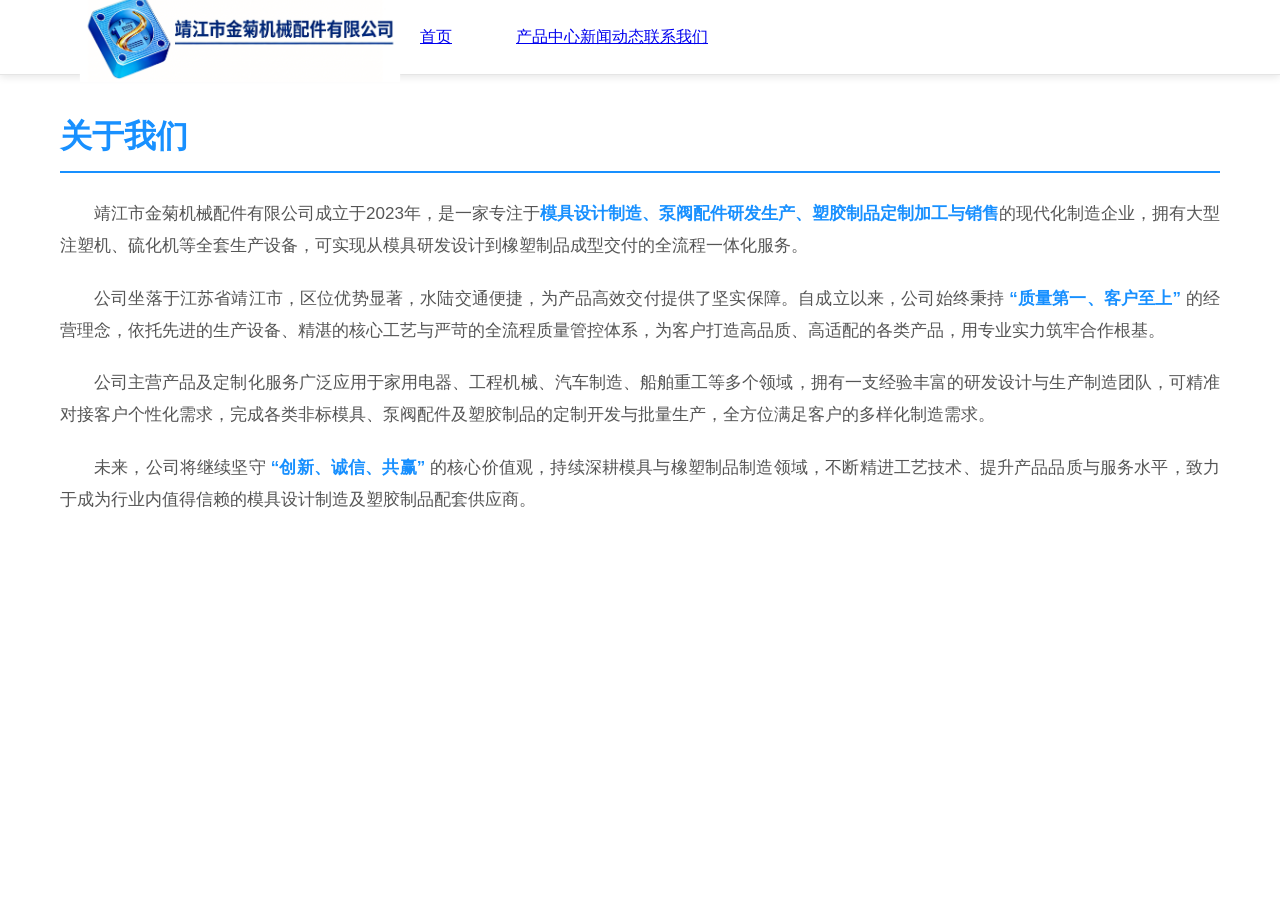
==== about.html @ 632400a0 "fix mobile nav style" ====
﻿<!DOCTYPE html>
<html lang="zh-CN">
<head>
    <meta charset="UTF-8">
  <!-- 必须加！手机端适配的核心，没有它，style.css 的移动端样式不生效 -->
  <meta name="viewport" content="width=device-width, initial-scale=1.0">
  <!-- 确保引入了 style.css（路径要对） -->
  <link rel="stylesheet" href="css/style.css">
  <title>关于我们</title>
    <style>
        * {
            margin: 0;
            padding: 0;
            box-sizing: border-box;
            font-family: "Microsoft Yahei", sans-serif;
        }
        /* 统一导航样式 */
        .navbar {
            background: #ffffff;
            border-bottom: 1px solid rgba(0, 0, 0, 0.1);
            padding: 10px 0;
            box-shadow: 0 2px 8px rgba(0, 0, 0, 0.1);
        }
        .nav-wrapper {
            width: 100%;
            max-width: 1200px;
            margin: 0 auto;
            display: flex;
            justify-content: flex-start;
            align-items: center;
            gap: 0;
            padding: 0 20px;
        }
        .logo {
            width: 360px;
            height: 120px;
            display: flex;
            align-items: center;
            justify-content: center;
        }
        .logo img {
            width: 100%;
            height: 100%;
            object-fit: contain;
        }
        .nav-menu {
            display: flex;
            list-style: none;
            gap: 30px;
            align-items: center;
            margin: 0 auto;
        }
        .nav-menu li a {
            text-decoration: none;
            color: #333;
            font-size: 16px;
            padding: 8px 16px;
            border-radius: 4px;
            transition: all 0.3s ease;
        }
        .nav-menu li a:hover {
            color: #1890ff;
            background: rgba(24, 144, 255, 0.1);
        }
        .nav-menu li a.active {
            color: #1890ff;
            background: rgba(24, 144, 255, 0.1);
            font-weight: 500;
        }
        /* 页面内容样式 - 核心美化排版 */
        .container {
            max-width: 1200px;
            margin: 40px auto;
            padding: 0 20px;
        }
        .page-title {
            font-size: 32px;
            color: #1890ff; /* 标题统一为主题色 */
            margin-bottom: 25px;
            padding-bottom: 12px;
            border-bottom: 2px solid #1890ff;
            font-weight: 600;
        }
        .about-content {
            font-size: 17px;
            line-height: 1.9;
            color: #555;
        }
        .about-content p {
            margin-bottom: 20px;
            text-indent: 2em;
            text-align: justify;
        }
        /* 全局突出样式：所有需要强调的文字统一 */
        .highlight, strong, b {
            color: #1890ff !important; /* 强制统一为主题色 */
            font-weight: 600 !important;
        }
    </style>
</head>
<body>
    <!-- 导航栏 -->
    <nav class="navbar">
        <div class="nav-wrapper">
             <div class="logo">
    <img src="img/logo.png" alt="LOGO" loading="lazy">
  </div>
  <ul>
    <li><a href="index.html">首页</a></li>
    <li><a href="about.html" style="color: white;">关于我们</a></li> <!-- 当前页可加高亮 -->
    <li><a href="products.html">产品中心</a></li>
    <li><a href="news.html">新闻动态</a></li>
    <li><a href="contact.html">联系我们</a></li>
            </ul>
        </div>
    </nav>

    <!-- 页面内容 -->
    <div class="container">
        <h1 class="page-title">关于我们</h1>
        <div class="about-content">
            <p>靖江市金菊机械配件有限公司成立于2023年，是一家专注于<span class="highlight">模具设计制造、泵阀配件研发生产、塑胶制品定制加工与销售</span>的现代化制造企业，拥有大型注塑机、硫化机等全套生产设备，可实现从模具研发设计到橡塑制品成型交付的全流程一体化服务。</p>
            <p>公司坐落于江苏省靖江市，区位优势显著，水陆交通便捷，为产品高效交付提供了坚实保障。自成立以来，公司始终秉持 <span class="highlight">“质量第一、客户至上”</span> 的经营理念，依托先进的生产设备、精湛的核心工艺与严苛的全流程质量管控体系，为客户打造高品质、高适配的各类产品，用专业实力筑牢合作根基。</p>
            <p>公司主营产品及定制化服务广泛应用于家用电器、工程机械、汽车制造、船舶重工等多个领域，拥有一支经验丰富的研发设计与生产制造团队，可精准对接客户个性化需求，完成各类非标模具、泵阀配件及塑胶制品的定制开发与批量生产，全方位满足客户的多样化制造需求。</p>
            <p>未来，公司将继续坚守 <span class="highlight">“创新、诚信、共赢”</span> 的核心价值观，持续深耕模具与橡塑制品制造领域，不断精进工艺技术、提升产品品质与服务水平，致力于成为行业内值得信赖的模具设计制造及塑胶制品配套供应商。</p>
        </div>
    </div>
</body>
</html>
---- css/style.css ----
﻿/* 全局样式：清除默认的 body 和 html 边距 */
* {
    margin: 0;
    padding: 0;
    box-sizing: border-box; /* 盒模型优化：让元素宽高包含边框 */
}

/* 基础设置：body 和 html 尺寸归一化 */
html, body {
    margin: 0;
    padding: 0;
    width: 100%;
}

/* 导航栏-LOGO区域：蓝色背景、文字白色、弹性布局居中，适配不同屏幕 */
nav {
    background-color: #0069D9; /* 蓝色统一 */
    color: white;
    display: flex;
    justify-content: space-between;
    align-items: center; /* LOGO和菜单垂直居中 */
    padding: 0; /* 清除导航栏默认内边距，让LOGO顶满左侧 */
    box-shadow: 0 2px 8px rgba(0, 0, 0, 0.2);
    position: relative;
    z-index: 999;
    height: 75px; /* LOGO高度统一，固定导航栏高度 */
    width: 100%; /* 确保导航栏占满屏幕宽度 */
}

/* LOGO样式-全屏适配，还原图片原始比例且透明背景 */
nav .logo {
    margin-left: 0; /* LOGO贴左，无外间距 */
    padding-left: 0; /* LOGO贴左，无内间距 */
}
nav .logo img {
    width: 320px;
    height: 160px;
    padding: 0;
    margin: 0;
    background: transparent; /* 去除图片背景色 */
    object-fit: contain;
    border: none;
    filter: drop-shadow(0 0 1px rgba(255,255,255,0.5)); /* 细微白边提升辨识度 */
    display: block; /* 消除图片默认的行内间隙 */
}

/* 导航菜单样式 - 水平排列，避免影响LOGO布局 */
nav ul {
    list-style-type: none;
    margin: 0;
    padding: 0;
    display: flex;
    align-items: center;
    margin-right: 20px; /* 菜单右侧留间距，不挤压LOGO */
}

/* 仅在移动端屏幕（宽度小于768px）生效 */
@media (max-width: 768px) {
  /* 1. 导航菜单适配：垂直排列 */
  nav ul {
    flex-direction: column; /* 菜单垂直展示 */
    padding: 10px;
    margin-right: 0; /* 移动端取消右侧间距 */
  }
  nav ul li {
    margin: 8px 0; /* 增加垂直间距 */
  }

  /* 2. 图片自适应（防止图片超出手机屏幕） */
  nav .logo img {
    max-width: 100%;
    height: auto;
    max-height: 75px; /* 适配导航栏高度 */
  }

  /* 3. 页面容器适配（左右留边，不贴紧屏幕） */
  .container {
    padding: 0 15px;
  }

  /* 4. 标题字号适配（缩小，适配移动端） */
  h1 {
    font-size: 24px;
  }
  h2 {
    font-size: 20px;
  }
}
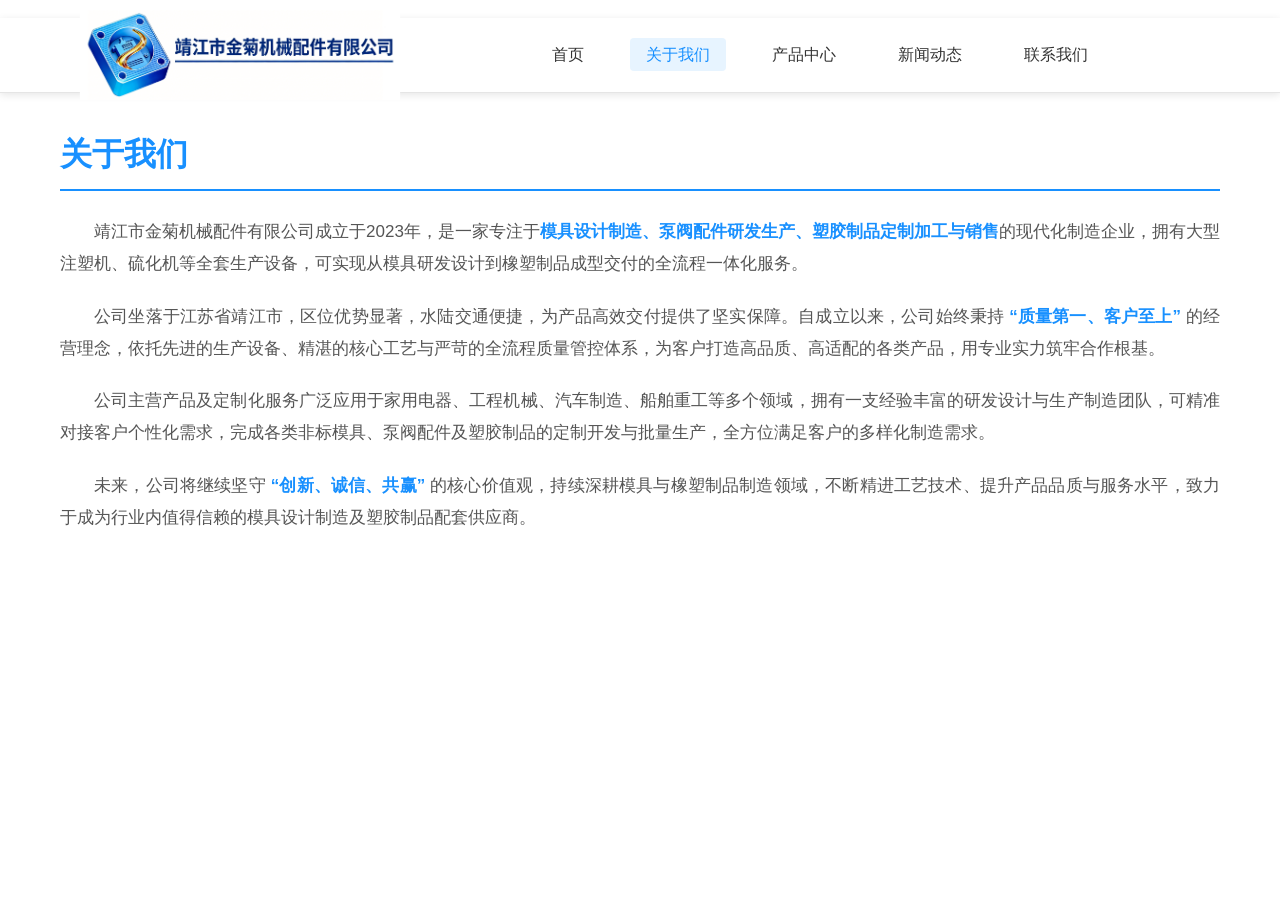
==== commit 83701f41: "fix mobile nav style" ====
--- a/about.html
+++ b/about.html
@@ -1,4 +1,4 @@
-﻿<!DOCTYPE html>
+﻿﻿<!DOCTYPE html>
 <html lang="zh-CN">
 <head>
     <meta charset="UTF-8">
@@ -105,9 +105,9 @@
              <div class="logo">
     <img src="img/logo.png" alt="LOGO" loading="lazy">
   </div>
-  <ul>
+  <ul class="nav-menu">
     <li><a href="index.html">首页</a></li>
-    <li><a href="about.html" style="color: white;">关于我们</a></li> <!-- 当前页可加高亮 -->
+    <li><a href="about.html" class="active">关于我们</a></li> <!-- 当前页高亮 -->
     <li><a href="products.html">产品中心</a></li>
     <li><a href="news.html">新闻动态</a></li>
     <li><a href="contact.html">联系我们</a></li>
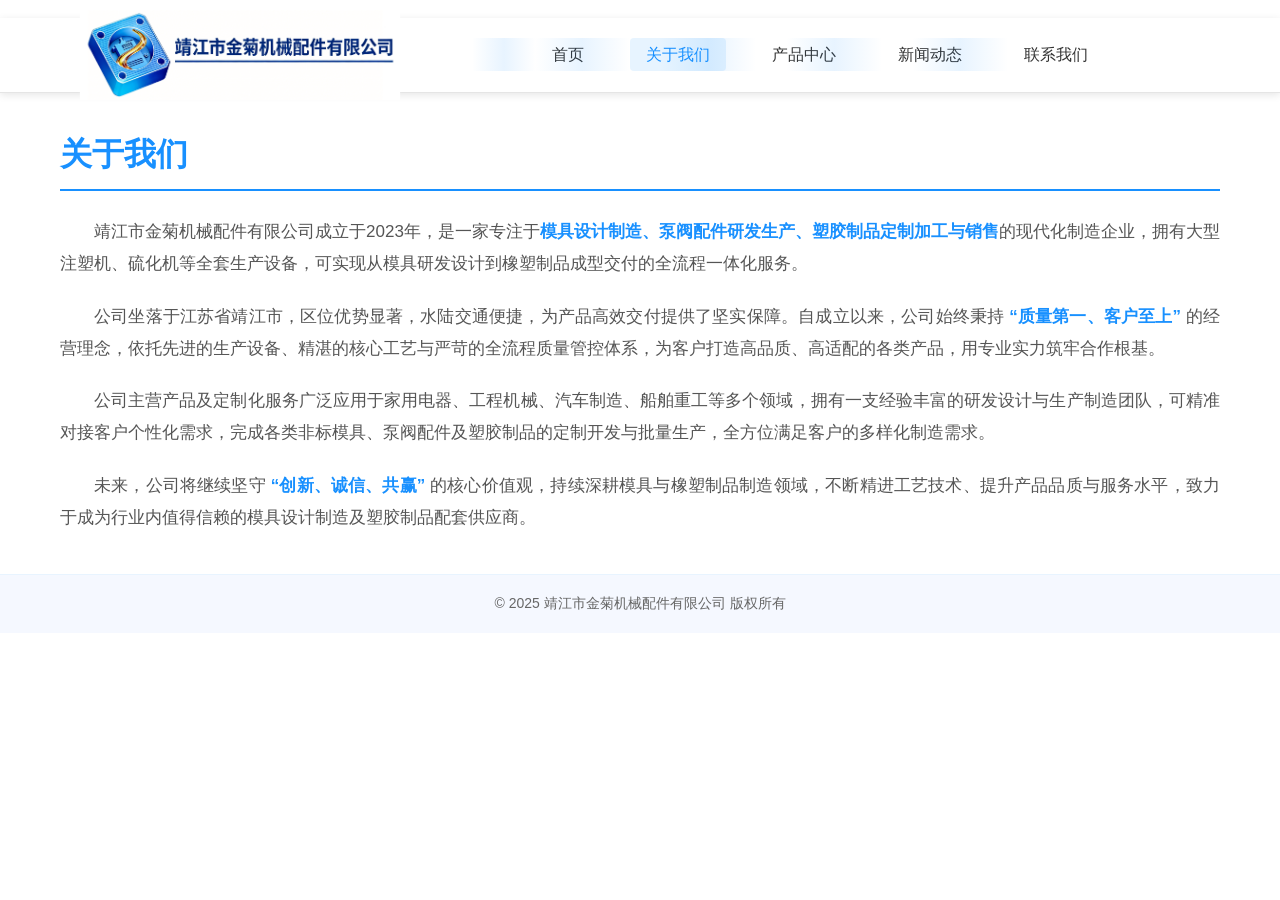
==== commit 96357493: "fix mobile nav style" ====
--- a/about.html
+++ b/about.html
@@ -1,12 +1,12 @@
-﻿﻿<!DOCTYPE html>
+﻿﻿﻿<!DOCTYPE html>
 <html lang="zh-CN">
 <head>
     <meta charset="UTF-8">
-  <!-- 必须加！手机端适配的核心，没有它，style.css 的移动端样式不生效 -->
-  <meta name="viewport" content="width=device-width, initial-scale=1.0">
-  <!-- 确保引入了 style.css（路径要对） -->
-  <link rel="stylesheet" href="css/style.css">
-  <title>关于我们</title>
+    <!-- 必须加！手机端适配的核心，没有它，style.css 的移动端样式不生效 -->
+    <meta name="viewport" content="width=device-width, initial-scale=1.0">
+    <!-- 确保引入了 style.css（路径要对） -->
+    <link rel="stylesheet" href="css/style.css">
+    <title>关于我们</title>
     <style>
         * {
             margin: 0;
@@ -14,12 +14,49 @@
             box-sizing: border-box;
             font-family: "Microsoft Yahei", sans-serif;
         }
-        /* 统一导航样式 */
+        /* 全局过渡 - 核心修复：禁用点击穿透 */
+        html {
+            scroll-behavior: smooth;
+            -webkit-overflow-scrolling: touch; /* 移动端顺滑滚动 */
+        }
+        body {
+            opacity: 0;
+            visibility: hidden; /* 关键：彻底隐藏直到加载完成，避免点击穿透 */
+            pointer-events: none; /* 关键：加载期间禁用所有点击 */
+            animation: pageFadeIn 1s ease forwards;
+            -webkit-animation: pageFadeIn 1s ease forwards; /* 兼容webkit内核 */
+        }
+        @keyframes pageFadeIn {
+            to {
+                opacity: 1;
+                visibility: visible;
+                pointer-events: auto; /* 动画完成后恢复点击 */
+            }
+        }
+        /* 兼容webkit内核 */
+        @-webkit-keyframes pageFadeIn {
+            to {
+                opacity: 1;
+                visibility: visible;
+                pointer-events: auto;
+            }
+        }
+
+        /* 导航样式 - 同步index的完整样式 + 移动端适配 */
         .navbar {
             background: #ffffff;
             border-bottom: 1px solid rgba(0, 0, 0, 0.1);
             padding: 10px 0;
             box-shadow: 0 2px 8px rgba(0, 0, 0, 0.1);
+            position: sticky;
+            top: 0;
+            z-index: 9999; /* 提升层级，避免被其他元素遮挡 */
+            transition: all 0.3s ease;
+            width: 100%; /* 确保导航栏占满宽度 */
+        }
+        .navbar.scrolled {
+            padding: 5px 0;
+            box-shadow: 0 4px 12px rgba(0, 0, 0, 0.15);
         }
         .nav-wrapper {
             width: 100%;
@@ -37,6 +74,7 @@
             display: flex;
             align-items: center;
             justify-content: center;
+            transition: transform 0.3s ease;
         }
         .logo img {
             width: 100%;
@@ -49,6 +87,11 @@
             gap: 30px;
             align-items: center;
             margin: 0 auto;
+            pointer-events: auto; /* 导航菜单优先恢复点击 */
+        }
+        .nav-menu li {
+            position: relative;
+            z-index: 10000; /* 导航项层级拉满 */
         }
         .nav-menu li a {
             text-decoration: none;
@@ -57,16 +100,36 @@
             padding: 8px 16px;
             border-radius: 4px;
             transition: all 0.3s ease;
+            position: relative;
+            overflow: hidden;
+            pointer-events: auto; /* 链接强制启用点击 */
+            z-index: 10001; /* 链接层级高于父元素 */
+        }
+        .nav-menu li a::before {
+            content: '';
+            position: absolute;
+            top: 0;
+            left: -100%;
+            width: 100%;
+            height: 100%;
+            background: linear-gradient(90deg, transparent, rgba(24, 144, 255, 0.1), transparent);
+            transition: all 0.6s ease;
+            z-index: -1; /* 伪元素不遮挡点击 */
+        }
+        .nav-menu li a:hover::before {
+            left: 100%;
         }
         .nav-menu li a:hover {
             color: #1890ff;
             background: rgba(24, 144, 255, 0.1);
+            transform: translateY(-2px);
         }
         .nav-menu li a.active {
             color: #1890ff;
             background: rgba(24, 144, 255, 0.1);
             font-weight: 500;
         }
+
         /* 页面内容样式 - 核心美化排版 */
         .container {
             max-width: 1200px;
@@ -96,21 +159,75 @@
             color: #1890ff !important; /* 强制统一为主题色 */
             font-weight: 600 !important;
         }
+
+        /* 底部版权区（同步index） */
+        .footer {
+            background: #f5f8ff;
+            padding: 20px 0;
+            text-align: center;
+            color: #666;
+            font-size: 14px;
+            border-top: 1px solid #e8f4ff;
+            transition: all 0.3s ease;
+        }
+        .footer:hover {
+            background: #e8f4ff;
+            color: #333;
+        }
+
+        /* ========== 移动端适配（768px以下） ========== */
+        @media (max-width: 768px) {
+            /* 导航栏适配 */
+            .nav-wrapper {
+                flex-direction: column; /* LOGO和菜单垂直排列 */
+                padding: 10px;
+                gap: 10px;
+            }
+            .logo {
+                width: 200px; /* 缩小LOGO适配手机 */
+                height: 80px;
+                margin-bottom: 5px;
+            }
+            .nav-menu {
+                gap: 10px; /* 缩小菜单间距 */
+                width: 100%;
+                justify-content: center; /* 菜单居中 */
+                flex-wrap: wrap; /* 菜单项过多时自动换行 */
+            }
+            .nav-menu li a {
+                font-size: 14px; /* 缩小字体 */
+                padding: 6px 10px;
+            }
+
+            /* 全局图片适配 */
+            img {
+                max-width: 100%;
+                height: auto;
+            }
+
+            /* 页面内容适配 */
+            .page-title {
+                font-size: 26px;
+            }
+            .about-content {
+                font-size: 15px;
+            }
+        }
     </style>
 </head>
 <body>
-    <!-- 导航栏 -->
-    <nav class="navbar">
+    <!-- 导航栏（同步index结构，添加ID） -->
+    <nav class="navbar" id="navbar">
         <div class="nav-wrapper">
-             <div class="logo">
-    <img src="img/logo.png" alt="LOGO" loading="lazy">
-  </div>
-  <ul class="nav-menu">
-    <li><a href="index.html">首页</a></li>
-    <li><a href="about.html" class="active">关于我们</a></li> <!-- 当前页高亮 -->
-    <li><a href="products.html">产品中心</a></li>
-    <li><a href="news.html">新闻动态</a></li>
-    <li><a href="contact.html">联系我们</a></li>
+            <div class="logo">
+                <img src="img/logo.png" alt="LOGO" loading="lazy">
+            </div>
+            <ul class="nav-menu">
+                <li><a href="index.html">首页</a></li>
+                <li><a href="about.html" class="active">关于我们</a></li> <!-- 当前页高亮 -->
+                <li><a href="products.html">产品中心</a></li>
+                <li><a href="news.html">新闻动态</a></li>
+                <li><a href="contact.html">联系我们</a></li>
             </ul>
         </div>
     </nav>
@@ -125,5 +242,25 @@
             <p>未来，公司将继续坚守 <span class="highlight">“创新、诚信、共赢”</span> 的核心价值观，持续深耕模具与橡塑制品制造领域，不断精进工艺技术、提升产品品质与服务水平，致力于成为行业内值得信赖的模具设计制造及塑胶制品配套供应商。</p>
         </div>
     </div>
+
+    <!-- 底部版权区（同步index） -->
+    <div class="footer">
+        <p>© 2025 靖江市金菊机械配件有限公司 版权所有</p>
+    </div>
+
+    <!-- 导航栏滚动效果脚本（同步index） -->
+    <script>
+        document.addEventListener('DOMContentLoaded', function() {
+            // 导航栏滚动效果
+            const navbar = document.getElementById('navbar');
+            window.addEventListener('scroll', () => {
+                if (window.scrollY > 50) {
+                    navbar.classList.add('scrolled');
+                } else {
+                    navbar.classList.remove('scrolled');
+                }
+            });
+        });
+    </script>
 </body>
 </html>
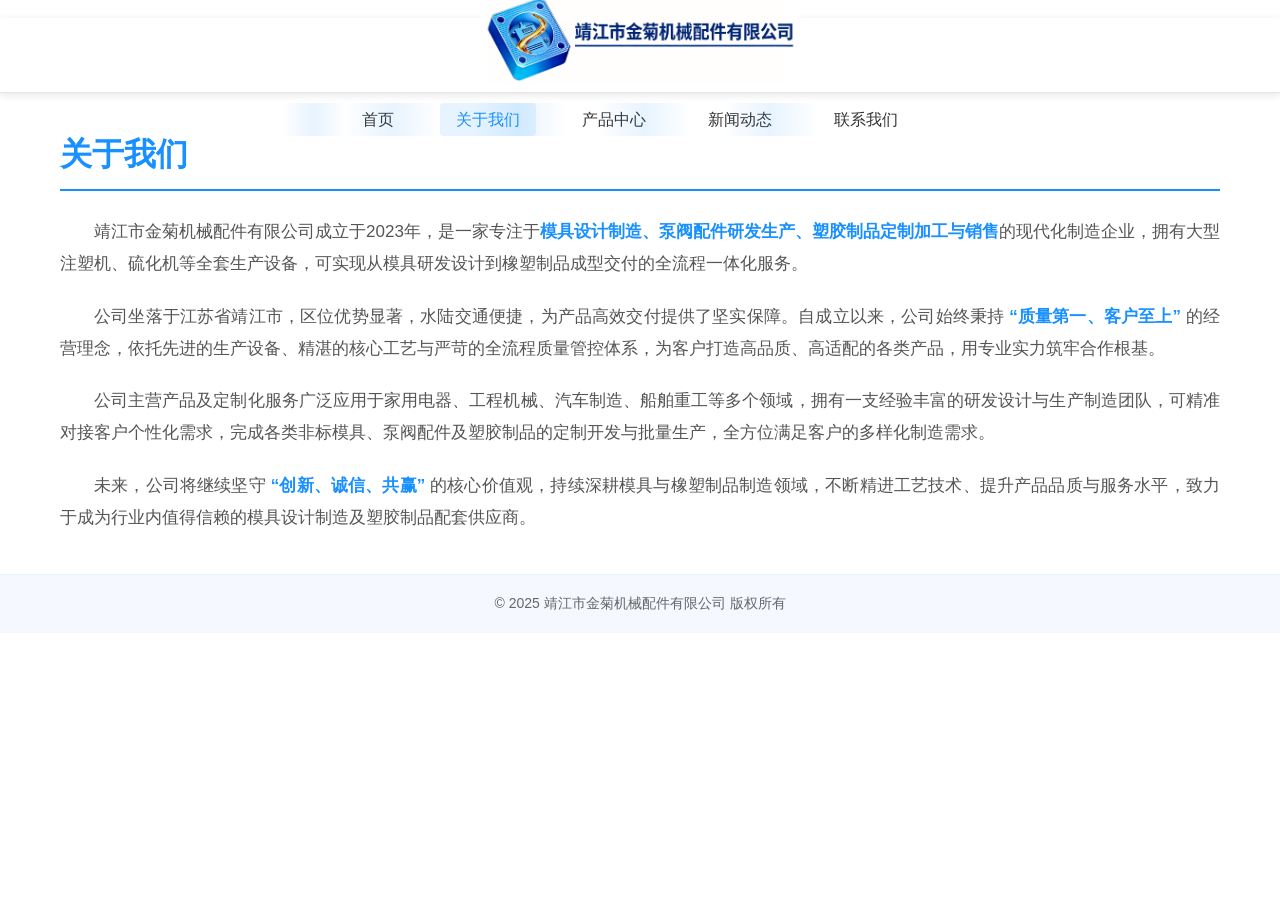
==== commit bf91daf0: "fix mobile nav style" ====
--- a/about.html
+++ b/about.html
@@ -1,4 +1,4 @@
-﻿﻿﻿<!DOCTYPE html>
+﻿﻿﻿﻿<!DOCTYPE html>
 <html lang="zh-CN">
 <head>
     <meta charset="UTF-8">
@@ -42,7 +42,7 @@
             }
         }
 
-        /* 导航样式 - 同步index的完整样式 + 移动端适配 */
+        /* 导航样式 - 完全同步index的布局逻辑：LOGO在上，菜单在下横向排列 */
         .navbar {
             background: #ffffff;
             border-bottom: 1px solid rgba(0, 0, 0, 0.1);
@@ -63,9 +63,10 @@
             max-width: 1200px;
             margin: 0 auto;
             display: flex;
-            justify-content: flex-start;
+            flex-direction: column; /* 核心：LOGO和菜单垂直排列（LOGO在上，菜单在下） */
+            justify-content: center;
             align-items: center;
-            gap: 0;
+            gap: 10px; /* LOGO和菜单之间的间距 */
             padding: 0 20px;
         }
         .logo {
@@ -86,8 +87,9 @@
             list-style: none;
             gap: 30px;
             align-items: center;
-            margin: 0 auto;
+            justify-content: center; /* 菜单横向居中排列 */
             pointer-events: auto; /* 导航菜单优先恢复点击 */
+            width: 100%; /* 菜单占满宽度，保证横向排列空间 */
         }
         .nav-menu li {
             position: relative;
@@ -177,9 +179,8 @@
 
         /* ========== 移动端适配（768px以下） ========== */
         @media (max-width: 768px) {
-            /* 导航栏适配 */
+            /* 导航栏适配 - 同步index移动端逻辑 */
             .nav-wrapper {
-                flex-direction: column; /* LOGO和菜单垂直排列 */
                 padding: 10px;
                 gap: 10px;
             }
@@ -190,8 +191,6 @@
             }
             .nav-menu {
                 gap: 10px; /* 缩小菜单间距 */
-                width: 100%;
-                justify-content: center; /* 菜单居中 */
                 flex-wrap: wrap; /* 菜单项过多时自动换行 */
             }
             .nav-menu li a {
@@ -216,7 +215,7 @@
     </style>
 </head>
 <body>
-    <!-- 导航栏（同步index结构，添加ID） -->
+    <!-- 导航栏（完全同步index结构，保证LOGO下、菜单横向排列） -->
     <nav class="navbar" id="navbar">
         <div class="nav-wrapper">
             <div class="logo">
@@ -260,6 +259,25 @@
                     navbar.classList.remove('scrolled');
                 }
             });
+
+            // 补充：同步index的导航链接点击逻辑，避免跳转异常
+            const navLinks = {
+                aboutLink: 'about.html',
+                productLink: 'products.html',
+                newsLink: 'news.html',
+                contactLink: 'contact.html'
+            };
+            // 为导航菜单所有链接绑定点击事件
+            document.querySelectorAll('.nav-menu li a').forEach(link => {
+                link.addEventListener('click', function(e) {
+                    const href = this.getAttribute('href');
+                    if (href && href !== '#') {
+                        e.preventDefault();
+                        e.stopPropagation();
+                        window.location.href = href;
+                    }
+                });
+            });
         });
     </script>
 </body>
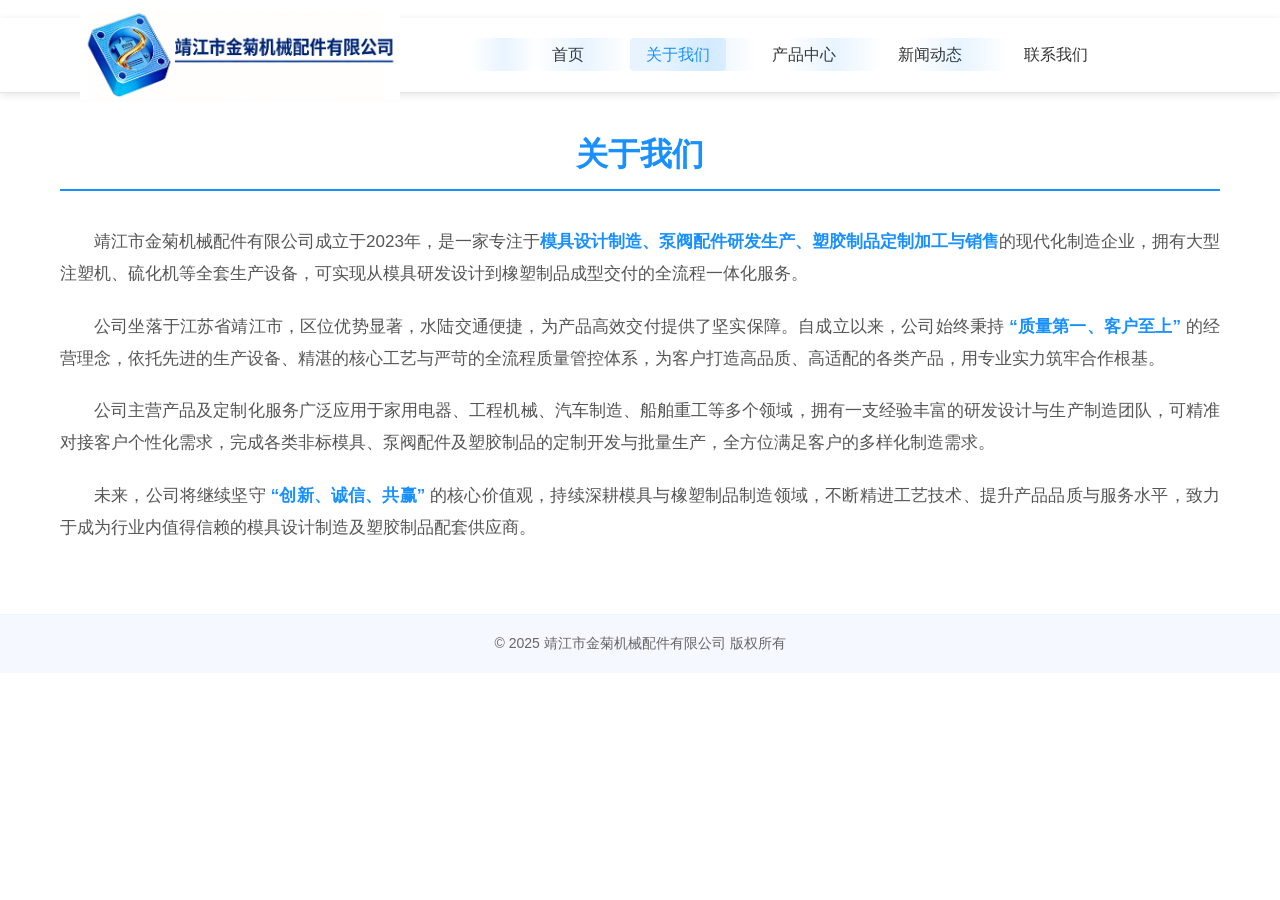
==== commit c529bb00: "fix mobile nav style" ====
--- a/about.html
+++ b/about.html
@@ -2,11 +2,10 @@
 <html lang="zh-CN">
 <head>
     <meta charset="UTF-8">
-    <!-- 必须加！手机端适配的核心，没有它，style.css 的移动端样式不生效 -->
+    <!-- 手机端适配核心（必须保留） -->
     <meta name="viewport" content="width=device-width, initial-scale=1.0">
-    <!-- 确保引入了 style.css（路径要对） -->
     <link rel="stylesheet" href="css/style.css">
-    <title>关于我们</title>
+    <title>关于我们 - 靖江市金菊机械配件有限公司</title>
     <style>
         * {
             margin: 0;
@@ -14,26 +13,25 @@
             box-sizing: border-box;
             font-family: "Microsoft Yahei", sans-serif;
         }
-        /* 全局过渡 - 核心修复：禁用点击穿透 */
+        /* 全局过渡 - 修复点击穿透问题 */
         html {
             scroll-behavior: smooth;
             -webkit-overflow-scrolling: touch; /* 移动端顺滑滚动 */
         }
         body {
             opacity: 0;
-            visibility: hidden; /* 关键：彻底隐藏直到加载完成，避免点击穿透 */
-            pointer-events: none; /* 关键：加载期间禁用所有点击 */
+            visibility: hidden;
+            pointer-events: none; /* 加载期间禁用所有点击 */
             animation: pageFadeIn 1s ease forwards;
-            -webkit-animation: pageFadeIn 1s ease forwards; /* 兼容webkit内核 */
+            -webkit-animation: pageFadeIn 1s ease forwards;
         }
         @keyframes pageFadeIn {
             to {
                 opacity: 1;
                 visibility: visible;
-                pointer-events: auto; /* 动画完成后恢复点击 */
-            }
-        }
-        /* 兼容webkit内核 */
+                pointer-events: auto;
+            }
+        }
         @-webkit-keyframes pageFadeIn {
             to {
                 opacity: 1;
@@ -42,7 +40,7 @@
             }
         }
 
-        /* 导航样式 - 完全同步index的布局逻辑：LOGO在上，菜单在下横向排列 */
+        /* 导航样式 - 与index完全同步 */
         .navbar {
             background: #ffffff;
             border-bottom: 1px solid rgba(0, 0, 0, 0.1);
@@ -50,9 +48,9 @@
             box-shadow: 0 2px 8px rgba(0, 0, 0, 0.1);
             position: sticky;
             top: 0;
-            z-index: 9999; /* 提升层级，避免被其他元素遮挡 */
+            z-index: 9999;
             transition: all 0.3s ease;
-            width: 100%; /* 确保导航栏占满宽度 */
+            width: 100%;
         }
         .navbar.scrolled {
             padding: 5px 0;
@@ -63,10 +61,9 @@
             max-width: 1200px;
             margin: 0 auto;
             display: flex;
-            flex-direction: column; /* 核心：LOGO和菜单垂直排列（LOGO在上，菜单在下） */
-            justify-content: center;
+            justify-content: flex-start;
             align-items: center;
-            gap: 10px; /* LOGO和菜单之间的间距 */
+            gap: 0;
             padding: 0 20px;
         }
         .logo {
@@ -87,13 +84,12 @@
             list-style: none;
             gap: 30px;
             align-items: center;
-            justify-content: center; /* 菜单横向居中排列 */
+            margin: 0 auto;
             pointer-events: auto; /* 导航菜单优先恢复点击 */
-            width: 100%; /* 菜单占满宽度，保证横向排列空间 */
         }
         .nav-menu li {
             position: relative;
-            z-index: 10000; /* 导航项层级拉满 */
+            z-index: 10000;
         }
         .nav-menu li a {
             text-decoration: none;
@@ -104,8 +100,8 @@
             transition: all 0.3s ease;
             position: relative;
             overflow: hidden;
-            pointer-events: auto; /* 链接强制启用点击 */
-            z-index: 10001; /* 链接层级高于父元素 */
+            pointer-events: auto;
+            z-index: 10001;
         }
         .nav-menu li a::before {
             content: '';
@@ -116,7 +112,7 @@
             height: 100%;
             background: linear-gradient(90deg, transparent, rgba(24, 144, 255, 0.1), transparent);
             transition: all 0.6s ease;
-            z-index: -1; /* 伪元素不遮挡点击 */
+            z-index: -1;
         }
         .nav-menu li a:hover::before {
             left: 100%;
@@ -132,37 +128,48 @@
             font-weight: 500;
         }
 
-        /* 页面内容样式 - 核心美化排版 */
+        /* 页面内容样式 - 优化排版和动画 */
         .container {
             max-width: 1200px;
             margin: 40px auto;
             padding: 0 20px;
+            opacity: 0;
+            transform: translateY(20px);
+            animation: containerFadeIn 1s ease 0.3s forwards;
+        }
+        @keyframes containerFadeIn {
+            to {
+                opacity: 1;
+                transform: translateY(0);
+            }
         }
         .page-title {
             font-size: 32px;
-            color: #1890ff; /* 标题统一为主题色 */
+            color: #1890ff;
             margin-bottom: 25px;
             padding-bottom: 12px;
             border-bottom: 2px solid #1890ff;
             font-weight: 600;
+            text-align: center; /* 与首页标题对齐 */
         }
         .about-content {
             font-size: 17px;
             line-height: 1.9;
             color: #555;
+            padding: 10px 0;
         }
         .about-content p {
             margin-bottom: 20px;
             text-indent: 2em;
             text-align: justify;
         }
-        /* 全局突出样式：所有需要强调的文字统一 */
+        /* 全局突出样式 - 与index统一 */
         .highlight, strong, b {
-            color: #1890ff !important; /* 强制统一为主题色 */
+            color: #1890ff !important;
             font-weight: 600 !important;
         }
 
-        /* 底部版权区（同步index） */
+        /* 底部版权区 - 与index完全同步 */
         .footer {
             background: #f5f8ff;
             padding: 20px 0;
@@ -177,24 +184,27 @@
             color: #333;
         }
 
-        /* ========== 移动端适配（768px以下） ========== */
+        /* 移动端适配（768px以下）- 与index完全同步 */
         @media (max-width: 768px) {
-            /* 导航栏适配 - 同步index移动端逻辑 */
+            /* 导航栏适配 */
             .nav-wrapper {
+                flex-direction: column;
                 padding: 10px;
                 gap: 10px;
             }
             .logo {
-                width: 200px; /* 缩小LOGO适配手机 */
+                width: 200px;
                 height: 80px;
                 margin-bottom: 5px;
             }
             .nav-menu {
-                gap: 10px; /* 缩小菜单间距 */
-                flex-wrap: wrap; /* 菜单项过多时自动换行 */
+                gap: 10px;
+                width: 100%;
+                justify-content: center;
+                flex-wrap: wrap;
             }
             .nav-menu li a {
-                font-size: 14px; /* 缩小字体 */
+                font-size: 14px;
                 padding: 6px 10px;
             }
 
@@ -210,23 +220,27 @@
             }
             .about-content {
                 font-size: 15px;
+                line-height: 1.7;
+            }
+            .container {
+                margin: 20px auto;
             }
         }
     </style>
 </head>
 <body>
-    <!-- 导航栏（完全同步index结构，保证LOGO下、菜单横向排列） -->
+    <!-- 导航栏 - 与index结构完全一致，添加ID便于脚本控制 -->
     <nav class="navbar" id="navbar">
         <div class="nav-wrapper">
             <div class="logo">
-                <img src="img/logo.png" alt="LOGO" loading="lazy">
+                <img src="img/logo.png" alt="靖江市金菊机械配件有限公司LOGO" loading="lazy">
             </div>
             <ul class="nav-menu">
-                <li><a href="index.html">首页</a></li>
-                <li><a href="about.html" class="active">关于我们</a></li> <!-- 当前页高亮 -->
-                <li><a href="products.html">产品中心</a></li>
-                <li><a href="news.html">新闻动态</a></li>
-                <li><a href="contact.html">联系我们</a></li>
+                <li><a href="index.html" id="indexLink">首页</a></li>
+                <li><a href="about.html" class="active">关于我们</a></li>
+                <li><a href="products.html" id="productLink">产品中心</a></li>
+                <li><a href="news.html" id="newsLink">新闻动态</a></li>
+                <li><a href="contact.html" id="contactLink">联系我们</a></li>
             </ul>
         </div>
     </nav>
@@ -242,14 +256,33 @@
         </div>
     </div>
 
-    <!-- 底部版权区（同步index） -->
+    <!-- 底部版权区 -->
     <div class="footer">
         <p>© 2025 靖江市金菊机械配件有限公司 版权所有</p>
     </div>
 
-    <!-- 导航栏滚动效果脚本（同步index） -->
+    <!-- 脚本 - 与index逻辑完全同步，修复导航点击问题 -->
     <script>
         document.addEventListener('DOMContentLoaded', function() {
+            // 导航链接点击事件（防止穿透/冲突）
+            const navLinks = {
+                indexLink: 'index.html',
+                productLink: 'products.html',
+                newsLink: 'news.html',
+                contactLink: 'contact.html'
+            };
+
+            Object.keys(navLinks).forEach(id => {
+                const link = document.getElementById(id);
+                if (link) {
+                    link.addEventListener('click', function(e) {
+                        e.preventDefault();
+                        e.stopPropagation();
+                        window.location.href = navLinks[id];
+                    });
+                }
+            });
+
             // 导航栏滚动效果
             const navbar = document.getElementById('navbar');
             window.addEventListener('scroll', () => {
@@ -259,25 +292,6 @@
                     navbar.classList.remove('scrolled');
                 }
             });
-
-            // 补充：同步index的导航链接点击逻辑，避免跳转异常
-            const navLinks = {
-                aboutLink: 'about.html',
-                productLink: 'products.html',
-                newsLink: 'news.html',
-                contactLink: 'contact.html'
-            };
-            // 为导航菜单所有链接绑定点击事件
-            document.querySelectorAll('.nav-menu li a').forEach(link => {
-                link.addEventListener('click', function(e) {
-                    const href = this.getAttribute('href');
-                    if (href && href !== '#') {
-                        e.preventDefault();
-                        e.stopPropagation();
-                        window.location.href = href;
-                    }
-                });
-            });
         });
     </script>
 </body>
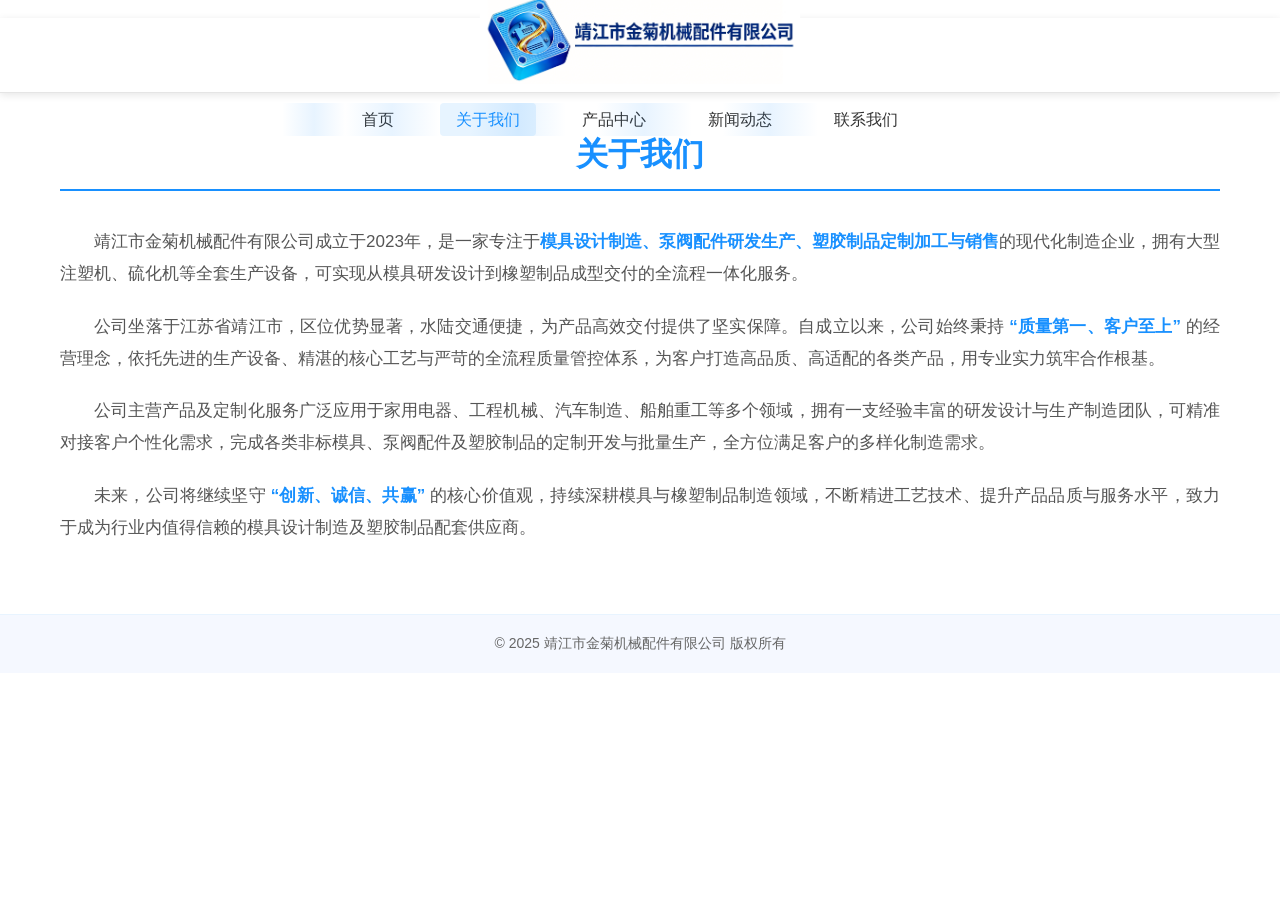
==== commit ba752324: "fix mobile nav style" ====
--- a/about.html
+++ b/about.html
@@ -1,4 +1,4 @@
-﻿﻿﻿﻿<!DOCTYPE html>
+﻿﻿﻿﻿﻿<!DOCTYPE html>
 <html lang="zh-CN">
 <head>
     <meta charset="UTF-8">
@@ -40,7 +40,7 @@
             }
         }
 
-        /* 导航样式 - 与index完全同步 */
+        /* 导航样式 - 完全同步news：LOGO在上，菜单在下横向排列 */
         .navbar {
             background: #ffffff;
             border-bottom: 1px solid rgba(0, 0, 0, 0.1);
@@ -61,9 +61,10 @@
             max-width: 1200px;
             margin: 0 auto;
             display: flex;
-            justify-content: flex-start;
+            flex-direction: column; /* 核心：LOGO和菜单垂直排列 */
+            justify-content: center;
             align-items: center;
-            gap: 0;
+            gap: 10px; /* LOGO和菜单间距 */
             padding: 0 20px;
         }
         .logo {
@@ -84,8 +85,9 @@
             list-style: none;
             gap: 30px;
             align-items: center;
-            margin: 0 auto;
+            justify-content: center; /* 菜单横向居中 */
             pointer-events: auto; /* 导航菜单优先恢复点击 */
+            width: 100%; /* 保证横向排列空间 */
         }
         .nav-menu li {
             position: relative;
@@ -150,7 +152,7 @@
             padding-bottom: 12px;
             border-bottom: 2px solid #1890ff;
             font-weight: 600;
-            text-align: center; /* 与首页标题对齐 */
+            text-align: center; /* 与news标题对齐 */
         }
         .about-content {
             font-size: 17px;
@@ -163,13 +165,13 @@
             text-indent: 2em;
             text-align: justify;
         }
-        /* 全局突出样式 - 与index统一 */
+        /* 全局突出样式 - 与news统一 */
         .highlight, strong, b {
             color: #1890ff !important;
             font-weight: 600 !important;
         }
 
-        /* 底部版权区 - 与index完全同步 */
+        /* 底部版权区 - 与news完全同步 */
         .footer {
             background: #f5f8ff;
             padding: 20px 0;
@@ -184,11 +186,10 @@
             color: #333;
         }
 
-        /* 移动端适配（768px以下）- 与index完全同步 */
+        /* 移动端适配（768px以下）- 与news完全同步 */
         @media (max-width: 768px) {
             /* 导航栏适配 */
             .nav-wrapper {
-                flex-direction: column;
                 padding: 10px;
                 gap: 10px;
             }
@@ -199,8 +200,6 @@
             }
             .nav-menu {
                 gap: 10px;
-                width: 100%;
-                justify-content: center;
                 flex-wrap: wrap;
             }
             .nav-menu li a {
@@ -229,18 +228,18 @@
     </style>
 </head>
 <body>
-    <!-- 导航栏 - 与index结构完全一致，添加ID便于脚本控制 -->
+    <!-- 导航栏 - 与news结构完全一致 -->
     <nav class="navbar" id="navbar">
         <div class="nav-wrapper">
             <div class="logo">
                 <img src="img/logo.png" alt="靖江市金菊机械配件有限公司LOGO" loading="lazy">
             </div>
             <ul class="nav-menu">
-                <li><a href="index.html" id="indexLink">首页</a></li>
+                <li><a href="index.html">首页</a></li>
                 <li><a href="about.html" class="active">关于我们</a></li>
-                <li><a href="products.html" id="productLink">产品中心</a></li>
-                <li><a href="news.html" id="newsLink">新闻动态</a></li>
-                <li><a href="contact.html" id="contactLink">联系我们</a></li>
+                <li><a href="products.html">产品中心</a></li>
+                <li><a href="news.html">新闻动态</a></li>
+                <li><a href="contact.html">联系我们</a></li>
             </ul>
         </div>
     </nav>
@@ -261,26 +260,19 @@
         <p>© 2025 靖江市金菊机械配件有限公司 版权所有</p>
     </div>
 
-    <!-- 脚本 - 与index逻辑完全同步，修复导航点击问题 -->
+    <!-- 脚本 - 与news逻辑完全同步 -->
     <script>
         document.addEventListener('DOMContentLoaded', function() {
             // 导航链接点击事件（防止穿透/冲突）
-            const navLinks = {
-                indexLink: 'index.html',
-                productLink: 'products.html',
-                newsLink: 'news.html',
-                contactLink: 'contact.html'
-            };
-
-            Object.keys(navLinks).forEach(id => {
-                const link = document.getElementById(id);
-                if (link) {
-                    link.addEventListener('click', function(e) {
+            document.querySelectorAll('.nav-menu li a').forEach(link => {
+                link.addEventListener('click', function(e) {
+                    const href = this.getAttribute('href');
+                    if (href && href !== '#') {
                         e.preventDefault();
                         e.stopPropagation();
-                        window.location.href = navLinks[id];
-                    });
-                }
+                        window.location.href = href;
+                    }
+                });
             });
 
             // 导航栏滚动效果
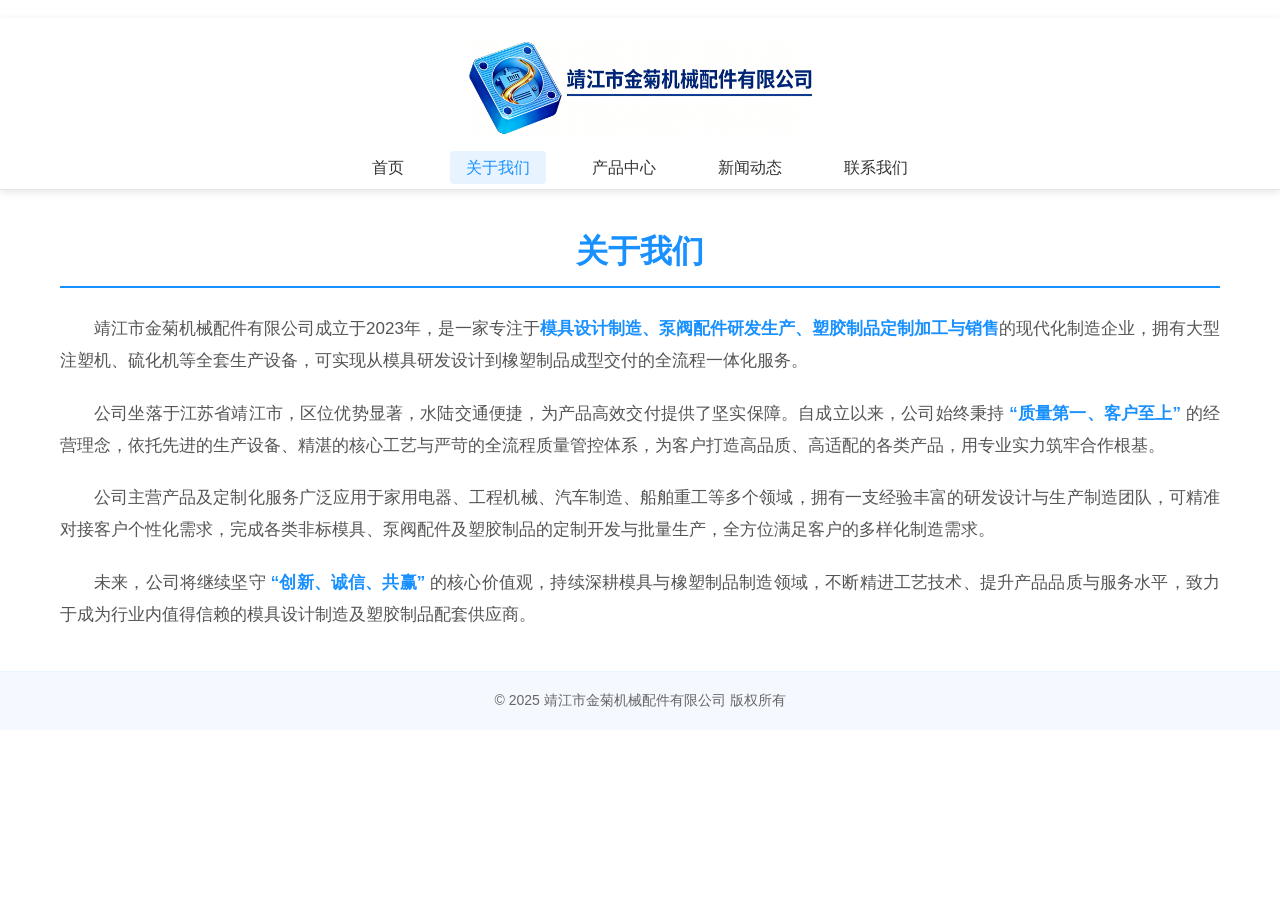
==== commit 005bbe90: "fix mobile nav style" ====
--- a/about.html
+++ b/about.html
@@ -1,239 +1,63 @@
-﻿﻿﻿﻿﻿<!DOCTYPE html>
+﻿﻿<!DOCTYPE html>
 <html lang="zh-CN">
 <head>
     <meta charset="UTF-8">
-    <!-- 手机端适配核心（必须保留） -->
     <meta name="viewport" content="width=device-width, initial-scale=1.0">
-    <link rel="stylesheet" href="css/style.css">
     <title>关于我们 - 靖江市金菊机械配件有限公司</title>
     <style>
-        * {
-            margin: 0;
-            padding: 0;
-            box-sizing: border-box;
-            font-family: "Microsoft Yahei", sans-serif;
+        * { margin: 0; padding: 0; box-sizing: border-box; font-family: "Microsoft Yahei", sans-serif; }
+        html { scroll-behavior: smooth; -webkit-overflow-scrolling: touch; }
+        body { opacity: 0; visibility: hidden; animation: pageFadeIn 1s ease forwards; }
+        @keyframes pageFadeIn { to { opacity: 1; visibility: visible; } }
+
+        /* 导航栏（纯样式） */
+        .navbar {
+            background: #fff; border-bottom: 1px solid rgba(0,0,0,0.1); padding: 10px 0;
+            box-shadow: 0 2px 8px rgba(0,0,0,0.1); position: sticky; top: 0; z-index: 9999;
+            transition: all 0.3s ease; width: 100%;
         }
-        /* 全局过渡 - 修复点击穿透问题 */
-        html {
-            scroll-behavior: smooth;
-            -webkit-overflow-scrolling: touch; /* 移动端顺滑滚动 */
+        .navbar.scrolled { padding: 5px 0; box-shadow: 0 4px 12px rgba(0,0,0,0.15); }
+        .nav-wrapper {
+            max-width: 1200px; margin: 0 auto; display: flex; flex-direction: column;
+            justify-content: center; align-items: center; gap: 10px; padding: 0 20px;
         }
-        body {
-            opacity: 0;
-            visibility: hidden;
-            pointer-events: none; /* 加载期间禁用所有点击 */
-            animation: pageFadeIn 1s ease forwards;
-            -webkit-animation: pageFadeIn 1s ease forwards;
+        .logo { width: 360px; height: 120px; display: flex; align-items: center; justify-content: center; }
+        .logo img { width: 100%; height: 100%; object-fit: contain; }
+        .nav-menu { display: flex; list-style: none; gap: 30px; justify-content: center; flex-wrap: wrap; }
+        .nav-menu li a {
+            text-decoration: none; color: #333; font-size: 16px; padding: 8px 16px;
+            border-radius: 4px; transition: all 0.3s ease;
         }
-        @keyframes pageFadeIn {
-            to {
-                opacity: 1;
-                visibility: visible;
-                pointer-events: auto;
-            }
-        }
-        @-webkit-keyframes pageFadeIn {
-            to {
-                opacity: 1;
-                visibility: visible;
-                pointer-events: auto;
-            }
-        }
+        .nav-menu li a:hover { color: #1890ff; background: rgba(24,144,255,0.1); transform: translateY(-2px); }
+        .nav-menu li a.active { color: #1890ff; background: rgba(24,144,255,0.1); font-weight: 500; }
 
-        /* 导航样式 - 完全同步news：LOGO在上，菜单在下横向排列 */
-        .navbar {
-            background: #ffffff;
-            border-bottom: 1px solid rgba(0, 0, 0, 0.1);
-            padding: 10px 0;
-            box-shadow: 0 2px 8px rgba(0, 0, 0, 0.1);
-            position: sticky;
-            top: 0;
-            z-index: 9999;
-            transition: all 0.3s ease;
-            width: 100%;
-        }
-        .navbar.scrolled {
-            padding: 5px 0;
-            box-shadow: 0 4px 12px rgba(0, 0, 0, 0.15);
-        }
-        .nav-wrapper {
-            width: 100%;
-            max-width: 1200px;
-            margin: 0 auto;
-            display: flex;
-            flex-direction: column; /* 核心：LOGO和菜单垂直排列 */
-            justify-content: center;
-            align-items: center;
-            gap: 10px; /* LOGO和菜单间距 */
-            padding: 0 20px;
-        }
-        .logo {
-            width: 360px;
-            height: 120px;
-            display: flex;
-            align-items: center;
-            justify-content: center;
-            transition: transform 0.3s ease;
-        }
-        .logo img {
-            width: 100%;
-            height: 100%;
-            object-fit: contain;
-        }
-        .nav-menu {
-            display: flex;
-            list-style: none;
-            gap: 30px;
-            align-items: center;
-            justify-content: center; /* 菜单横向居中 */
-            pointer-events: auto; /* 导航菜单优先恢复点击 */
-            width: 100%; /* 保证横向排列空间 */
-        }
-        .nav-menu li {
-            position: relative;
-            z-index: 10000;
-        }
-        .nav-menu li a {
-            text-decoration: none;
-            color: #333;
-            font-size: 16px;
-            padding: 8px 16px;
-            border-radius: 4px;
-            transition: all 0.3s ease;
-            position: relative;
-            overflow: hidden;
-            pointer-events: auto;
-            z-index: 10001;
-        }
-        .nav-menu li a::before {
-            content: '';
-            position: absolute;
-            top: 0;
-            left: -100%;
-            width: 100%;
-            height: 100%;
-            background: linear-gradient(90deg, transparent, rgba(24, 144, 255, 0.1), transparent);
-            transition: all 0.6s ease;
-            z-index: -1;
-        }
-        .nav-menu li a:hover::before {
-            left: 100%;
-        }
-        .nav-menu li a:hover {
-            color: #1890ff;
-            background: rgba(24, 144, 255, 0.1);
-            transform: translateY(-2px);
-        }
-        .nav-menu li a.active {
-            color: #1890ff;
-            background: rgba(24, 144, 255, 0.1);
-            font-weight: 500;
-        }
+        /* 页面内容 */
+        .container { max-width: 1200px; margin: 40px auto; padding: 0 20px; opacity: 0; transform: translateY(20px); animation: containerFadeIn 1s ease 0.3s forwards; }
+        @keyframes containerFadeIn { to { opacity: 1; transform: translateY(0); } }
+        .page-title { font-size: 32px; color: #1890ff; margin-bottom: 25px; padding-bottom: 12px; border-bottom: 2px solid #1890ff; font-weight: 600; text-align: center; }
+        .about-content { font-size: 17px; line-height: 1.9; color: #555; }
+        .about-content p { margin-bottom: 20px; text-indent: 2em; text-align: justify; }
+        .highlight, strong, b { color: #1890ff !important; font-weight: 600 !important; }
 
-        /* 页面内容样式 - 优化排版和动画 */
-        .container {
-            max-width: 1200px;
-            margin: 40px auto;
-            padding: 0 20px;
-            opacity: 0;
-            transform: translateY(20px);
-            animation: containerFadeIn 1s ease 0.3s forwards;
-        }
-        @keyframes containerFadeIn {
-            to {
-                opacity: 1;
-                transform: translateY(0);
-            }
-        }
-        .page-title {
-            font-size: 32px;
-            color: #1890ff;
-            margin-bottom: 25px;
-            padding-bottom: 12px;
-            border-bottom: 2px solid #1890ff;
-            font-weight: 600;
-            text-align: center; /* 与news标题对齐 */
-        }
-        .about-content {
-            font-size: 17px;
-            line-height: 1.9;
-            color: #555;
-            padding: 10px 0;
-        }
-        .about-content p {
-            margin-bottom: 20px;
-            text-indent: 2em;
-            text-align: justify;
-        }
-        /* 全局突出样式 - 与news统一 */
-        .highlight, strong, b {
-            color: #1890ff !important;
-            font-weight: 600 !important;
-        }
+        /* 底部 */
+        .footer { background: #f5f8ff; padding: 20px 0; text-align: center; color: #666; font-size: 14px; border-top: 1px solid #e8f4ff; }
+        .footer:hover { background: #e8f4ff; color: #333; }
 
-        /* 底部版权区 - 与news完全同步 */
-        .footer {
-            background: #f5f8ff;
-            padding: 20px 0;
-            text-align: center;
-            color: #666;
-            font-size: 14px;
-            border-top: 1px solid #e8f4ff;
-            transition: all 0.3s ease;
-        }
-        .footer:hover {
-            background: #e8f4ff;
-            color: #333;
-        }
-
-        /* 移动端适配（768px以下）- 与news完全同步 */
+        /* 移动端 */
         @media (max-width: 768px) {
-            /* 导航栏适配 */
-            .nav-wrapper {
-                padding: 10px;
-                gap: 10px;
-            }
-            .logo {
-                width: 200px;
-                height: 80px;
-                margin-bottom: 5px;
-            }
-            .nav-menu {
-                gap: 10px;
-                flex-wrap: wrap;
-            }
-            .nav-menu li a {
-                font-size: 14px;
-                padding: 6px 10px;
-            }
-
-            /* 全局图片适配 */
-            img {
-                max-width: 100%;
-                height: auto;
-            }
-
-            /* 页面内容适配 */
-            .page-title {
-                font-size: 26px;
-            }
-            .about-content {
-                font-size: 15px;
-                line-height: 1.7;
-            }
-            .container {
-                margin: 20px auto;
-            }
+            .nav-wrapper { padding: 10px; gap: 10px; }
+            .logo { width: 200px; height: 80px; }
+            .nav-menu { gap: 10px; }
+            .nav-menu li a { font-size: 14px; padding: 6px 10px; }
+            .page-title { font-size: 26px; }
+            .about-content { font-size: 15px; }
         }
     </style>
 </head>
 <body>
-    <!-- 导航栏 - 与news结构完全一致 -->
     <nav class="navbar" id="navbar">
         <div class="nav-wrapper">
-            <div class="logo">
-                <img src="img/logo.png" alt="靖江市金菊机械配件有限公司LOGO" loading="lazy">
-            </div>
+            <div class="logo"><img src="img/logo.png" alt="LOGO" loading="lazy"></div>
             <ul class="nav-menu">
                 <li><a href="index.html">首页</a></li>
                 <li><a href="about.html" class="active">关于我们</a></li>
@@ -244,7 +68,6 @@
         </div>
     </nav>
 
-    <!-- 页面内容 -->
     <div class="container">
         <h1 class="page-title">关于我们</h1>
         <div class="about-content">
@@ -255,34 +78,17 @@
         </div>
     </div>
 
-    <!-- 底部版权区 -->
     <div class="footer">
         <p>© 2025 靖江市金菊机械配件有限公司 版权所有</p>
     </div>
 
-    <!-- 脚本 - 与news逻辑完全同步 -->
     <script>
+        // 仅滚动改变导航样式
         document.addEventListener('DOMContentLoaded', function() {
-            // 导航链接点击事件（防止穿透/冲突）
-            document.querySelectorAll('.nav-menu li a').forEach(link => {
-                link.addEventListener('click', function(e) {
-                    const href = this.getAttribute('href');
-                    if (href && href !== '#') {
-                        e.preventDefault();
-                        e.stopPropagation();
-                        window.location.href = href;
-                    }
-                });
-            });
-
-            // 导航栏滚动效果
             const navbar = document.getElementById('navbar');
             window.addEventListener('scroll', () => {
-                if (window.scrollY > 50) {
-                    navbar.classList.add('scrolled');
-                } else {
-                    navbar.classList.remove('scrolled');
-                }
+                if (window.scrollY > 50) navbar.classList.add('scrolled');
+                else navbar.classList.remove('scrolled');
             });
         });
     </script>
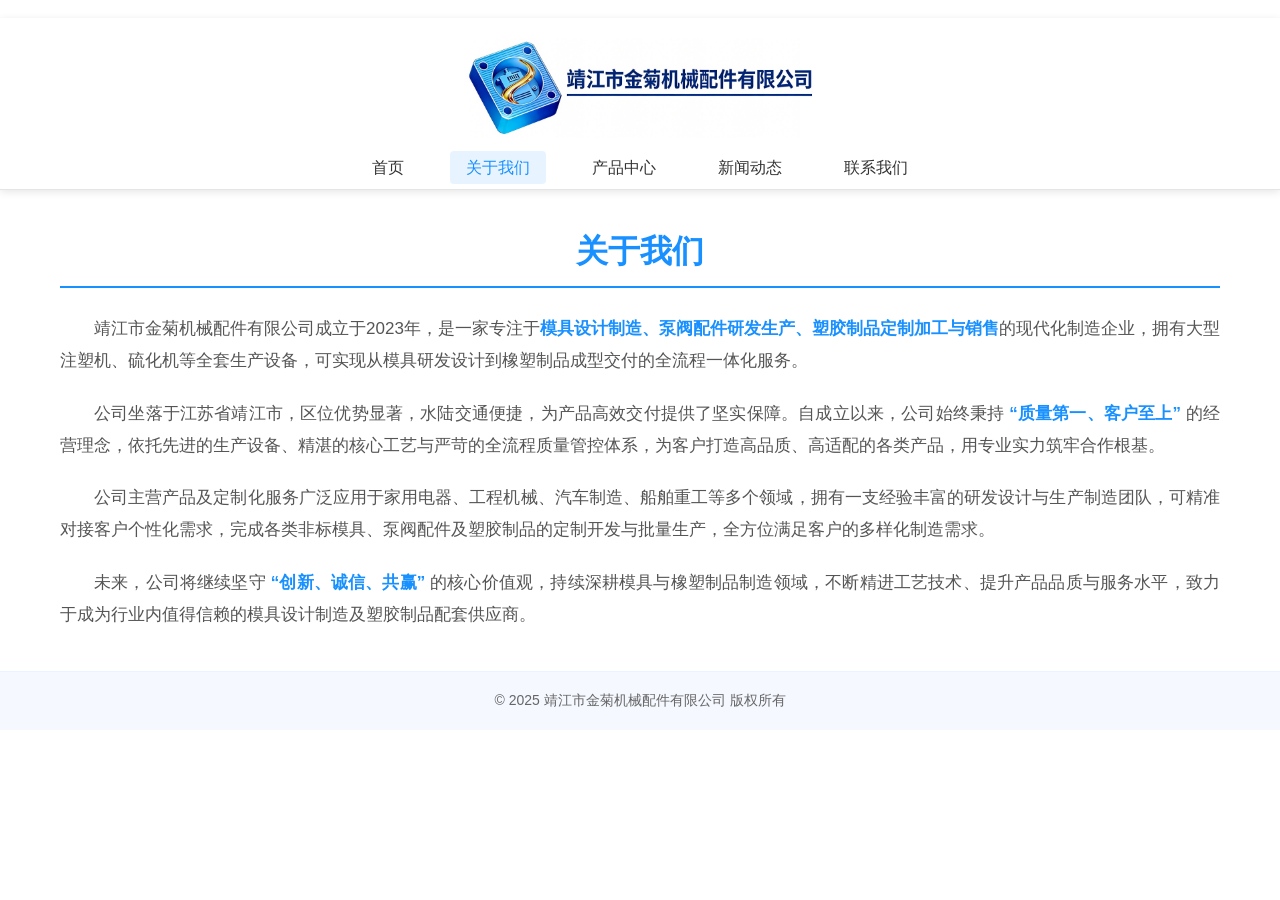
==== commit 17fd1ae5: "add mobile responsive design" ====
--- a/about.html
+++ b/about.html
@@ -57,7 +57,7 @@
 <body>
     <nav class="navbar" id="navbar">
         <div class="nav-wrapper">
-            <div class="logo"><img src="img/logo.png" alt="LOGO" loading="lazy"></div>
+            <div class="logo"><img src="img/logo.jpg" alt="LOGO" loading="lazy"></div>
             <ul class="nav-menu">
                 <li><a href="index.html">首页</a></li>
                 <li><a href="about.html" class="active">关于我们</a></li>
